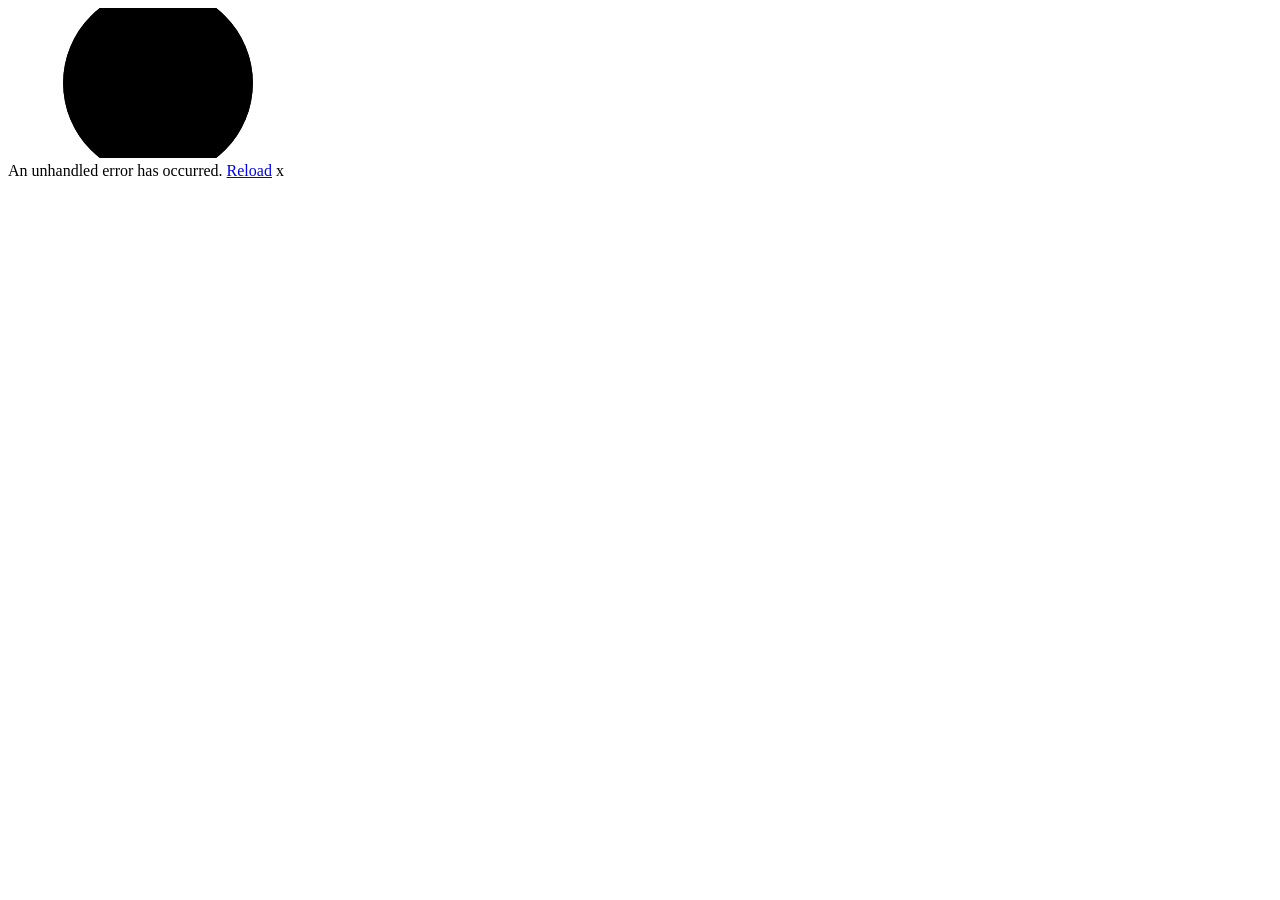
==== src/HelloBlazorPages/wwwroot/index.html @ 3c64e1b5 "initial commit" ====
<!DOCTYPE html>
<html lang="en">

<head>
    <meta charset="utf-8" />
    <meta name="viewport" content="width=device-width, initial-scale=1.0" />
    <title>Hello Blazor Pages</title>
    <base href="/" />
    <link rel="preload" id="webassembly" />
    <link rel="stylesheet" href="css/app.css" />
    <!-- If you add any scoped CSS files, uncomment the following to load them
    <link href="HelloBlazorPages.styles.css" rel="stylesheet" /> -->
    <script type="text/javascript">
        (function (location) {
            if (!location.search) {
                return;
            }

            var params = {};
            location.search
                .slice(1)
                .split('&')
                .forEach(function (entry) {
                    var pieces = entry.split('=');
                    params[pieces[0]] = pieces.slice(1).join('=').replace(/~and~/g, '&');
                });

            if (params.p !== undefined) {
                window.history.replaceState(
                    null,
                    '',
                    location.pathname.slice(0, -1) + (params.p || '') + (params.q ? ('?' + params.q) : '') + location.hash);
            }
        }(window.location));
    </script>
    <script type="importmap"></script>
</head>

<body>
    <div id="app">
        <svg class="loading-progress">
            <circle r="40%" cx="50%" cy="50%" />
            <circle r="40%" cx="50%" cy="50%" />
        </svg>
        <div class="loading-progress-text"></div>
    </div>

    <div id="blazor-error-ui">
        An unhandled error has occurred.
        <a href="." class="reload">Reload</a>
        <span class="dismiss">x</span>
    </div>
    <script src="_framework/blazor.webassembly#[.{fingerprint}].js"></script>
</body>

</html>
---- src/HelloBlazorPages/wwwroot/css/app.css ----
:root {
    color-scheme: light;
    --page-bg: linear-gradient(180deg, #f3f6ef 0%, #fbfaf6 48%, #ffffff 100%);
    --surface: rgba(255, 255, 255, 0.86);
    --surface-border: rgba(26, 46, 32, 0.08);
    --text-main: #1d2c22;
    --text-soft: #56655d;
    --accent: #1f7a55;
    --accent-strong: #15563b;
    --shadow: 0 24px 70px rgba(23, 42, 30, 0.1);
}

html, body {
    margin: 0;
    min-height: 100%;
    font-family: "Segoe UI", Tahoma, Geneva, Verdana, sans-serif;
    background: var(--page-bg);
    color: var(--text-main);
}

body {
    padding: 0;
}

a {
    color: inherit;
}

#app {
    max-width: 72rem;
    margin: 0 auto;
    padding: 4rem 1.5rem 5rem;
}

.hero {
    padding: 2rem 0 2.5rem;
}

.eyebrow {
    margin: 0 0 0.75rem;
    text-transform: uppercase;
    letter-spacing: 0.16em;
    font-size: 0.8rem;
    font-weight: 700;
    color: var(--accent);
}

h1 {
    margin: 0;
    font-size: clamp(2.5rem, 6vw, 4.6rem);
    line-height: 0.95;
    max-width: 12ch;
}

h2 {
    margin-top: 0;
    font-size: 1.2rem;
}

.lead,
.panel p {
    color: var(--text-soft);
    font-size: 1.05rem;
    line-height: 1.7;
}

.lead {
    max-width: 52rem;
    margin: 1.25rem 0 0;
}

.actions {
    display: flex;
    flex-wrap: wrap;
    gap: 0.9rem;
    margin-top: 2rem;
}

.button {
    display: inline-flex;
    align-items: center;
    justify-content: center;
    min-height: 2.8rem;
    padding: 0.8rem 1.15rem;
    border-radius: 999px;
    text-decoration: none;
    font-weight: 600;
    transition: transform 140ms ease, box-shadow 140ms ease, background-color 140ms ease;
}

.button:hover {
    transform: translateY(-1px);
}

.button.primary {
    background: var(--accent);
    color: white;
    box-shadow: 0 16px 30px rgba(31, 122, 85, 0.25);
}

.button.primary:hover {
    background: var(--accent-strong);
}

.button.secondary {
    background: white;
    border: 1px solid rgba(26, 46, 32, 0.12);
}

.panel-grid {
    display: grid;
    grid-template-columns: repeat(auto-fit, minmax(16rem, 1fr));
    gap: 1rem;
}

.panel {
    background: var(--surface);
    border: 1px solid var(--surface-border);
    border-radius: 1.5rem;
    padding: 1.4rem;
    box-shadow: var(--shadow);
    backdrop-filter: blur(10px);
}

.route-proof {
    max-width: 40rem;
    margin-top: 2rem;
}

code {
    font-family: Consolas, "Courier New", monospace;
    font-size: 0.95em;
    color: var(--accent-strong);
}

#blazor-error-ui {
    color-scheme: light only;
    background: #fff1c1;
    bottom: 0;
    box-shadow: 0 -1px 6px rgba(0, 0, 0, 0.12);
    box-sizing: border-box;
    display: none;
    left: 0;
    padding: 0.75rem 1.25rem 0.85rem 1.25rem;
    position: fixed;
    width: 100%;
    z-index: 1000;
}

#blazor-error-ui .dismiss {
    cursor: pointer;
    position: absolute;
    right: 0.75rem;
    top: 0.5rem;
}

.blazor-error-boundary {
    background: url([data-uri]) no-repeat 1rem/1.8rem, #b32121;
    padding: 1rem 1rem 1rem 3.7rem;
    color: white;
}

.blazor-error-boundary::after {
    content: "An error has occurred.";
}

.loading-progress {
    position: absolute;
    display: block;
    width: 8rem;
    height: 8rem;
    inset: 20vh 0 auto 0;
    margin: 0 auto 0 auto;
}

.loading-progress circle {
    fill: none;
    stroke: #d7ddd8;
    stroke-width: 0.6rem;
    transform-origin: 50% 50%;
    transform: rotate(-90deg);
}

.loading-progress circle:last-child {
    stroke: var(--accent);
    stroke-dasharray: calc(3.141 * var(--blazor-load-percentage, 0%) * 0.8), 500%;
    transition: stroke-dasharray 0.05s ease-in-out;
}

.loading-progress-text {
    position: absolute;
    text-align: center;
    font-weight: bold;
    inset: calc(20vh + 3.25rem) 0 auto 0.2rem;
}

.loading-progress-text:after {
    content: var(--blazor-load-percentage-text, "Loading");
}

@media (max-width: 700px) {
    #app {
        padding-top: 2.5rem;
    }

    h1 {
        max-width: none;
    }
}
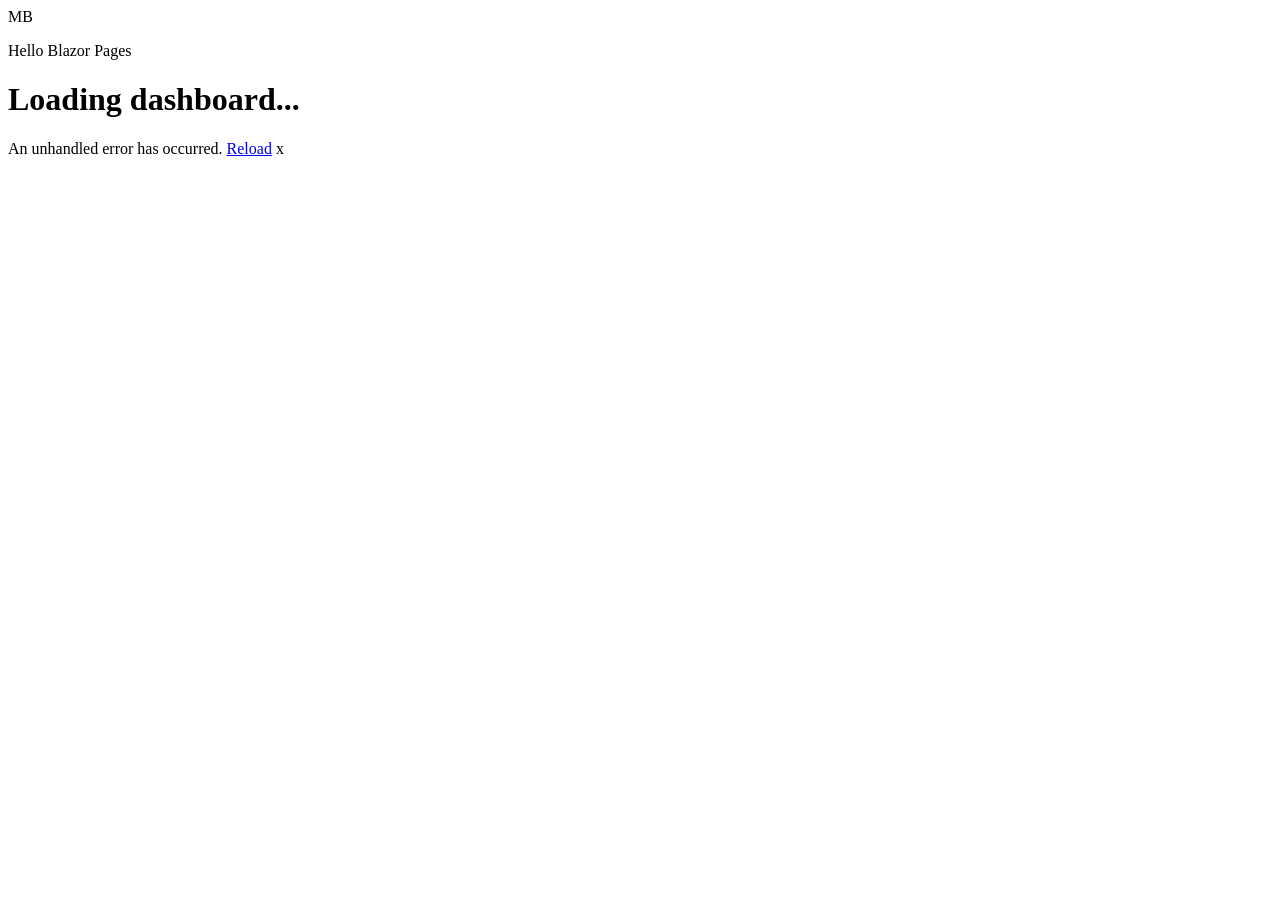
==== commit 629efbfc: "Updates to use MudBlazor Component Library" ====
--- a/src/HelloBlazorPages/wwwroot/index.html
+++ b/src/HelloBlazorPages/wwwroot/index.html
@@ -7,9 +7,11 @@
     <title>Hello Blazor Pages</title>
     <base href="/" />
     <link rel="preload" id="webassembly" />
+    <link rel="preconnect" href="https://fonts.googleapis.com" />
+    <link rel="preconnect" href="https://fonts.gstatic.com" crossorigin />
+    <link href="https://fonts.googleapis.com/css2?family=Roboto:wght@300;400;500;700&display=swap" rel="stylesheet" />
+    <link href="_content/MudBlazor/MudBlazor.min.css" rel="stylesheet" />
     <link rel="stylesheet" href="css/app.css" />
-    <!-- If you add any scoped CSS files, uncomment the following to load them
-    <link href="HelloBlazorPages.styles.css" rel="stylesheet" /> -->
     <script type="text/javascript">
         (function (location) {
             if (!location.search) {
@@ -38,11 +40,15 @@
 
 <body>
     <div id="app">
-        <svg class="loading-progress">
-            <circle r="40%" cx="50%" cy="50%" />
-            <circle r="40%" cx="50%" cy="50%" />
-        </svg>
-        <div class="loading-progress-text"></div>
+        <div class="boot-splash">
+            <div class="boot-shell">
+                <div class="boot-mark">MB</div>
+                <div>
+                    <p class="boot-label">Hello Blazor Pages</p>
+                    <h1>Loading dashboard...</h1>
+                </div>
+            </div>
+        </div>
     </div>
 
     <div id="blazor-error-ui">
@@ -51,6 +57,7 @@
         <span class="dismiss">x</span>
     </div>
     <script src="_framework/blazor.webassembly#[.{fingerprint}].js"></script>
+    <script src="_content/MudBlazor/MudBlazor.min.js"></script>
 </body>
 
 </html>
--- a/src/HelloBlazorPages/wwwroot/css/app.css
+++ b/src/HelloBlazorPages/wwwroot/css/app.css
@@ -1,136 +1,141 @@
 :root {
     color-scheme: light;
-    --page-bg: linear-gradient(180deg, #f3f6ef 0%, #fbfaf6 48%, #ffffff 100%);
-    --surface: rgba(255, 255, 255, 0.86);
-    --surface-border: rgba(26, 46, 32, 0.08);
-    --text-main: #1d2c22;
-    --text-soft: #56655d;
-    --accent: #1f7a55;
-    --accent-strong: #15563b;
-    --shadow: 0 24px 70px rgba(23, 42, 30, 0.1);
+    --page-bg: linear-gradient(180deg, #eef3fb 0%, #f6f8fc 45%, #fbfcfe 100%);
+    --panel-shadow: 0 24px 48px rgba(39, 63, 123, 0.08);
+    --panel-border: 1px solid rgba(65, 88, 150, 0.08);
 }
 
 html, body {
     margin: 0;
     min-height: 100%;
-    font-family: "Segoe UI", Tahoma, Geneva, Verdana, sans-serif;
+    font-family: "Roboto", "Segoe UI", sans-serif;
     background: var(--page-bg);
-    color: var(--text-main);
 }
 
 body {
-    padding: 0;
+    color: #1f2a44;
 }
 
 a {
     color: inherit;
 }
 
-#app {
-    max-width: 72rem;
-    margin: 0 auto;
-    padding: 4rem 1.5rem 5rem;
-}
-
-.hero {
-    padding: 2rem 0 2.5rem;
-}
-
-.eyebrow {
-    margin: 0 0 0.75rem;
-    text-transform: uppercase;
-    letter-spacing: 0.16em;
-    font-size: 0.8rem;
-    font-weight: 700;
-    color: var(--accent);
-}
-
-h1 {
-    margin: 0;
-    font-size: clamp(2.5rem, 6vw, 4.6rem);
-    line-height: 0.95;
-    max-width: 12ch;
-}
-
-h2 {
-    margin-top: 0;
-    font-size: 1.2rem;
-}
-
-.lead,
-.panel p {
-    color: var(--text-soft);
-    font-size: 1.05rem;
-    line-height: 1.7;
-}
-
-.lead {
-    max-width: 52rem;
-    margin: 1.25rem 0 0;
-}
-
-.actions {
-    display: flex;
-    flex-wrap: wrap;
-    gap: 0.9rem;
-    margin-top: 2rem;
-}
-
-.button {
-    display: inline-flex;
-    align-items: center;
-    justify-content: center;
-    min-height: 2.8rem;
-    padding: 0.8rem 1.15rem;
-    border-radius: 999px;
-    text-decoration: none;
-    font-weight: 600;
-    transition: transform 140ms ease, box-shadow 140ms ease, background-color 140ms ease;
-}
-
-.button:hover {
-    transform: translateY(-1px);
-}
-
-.button.primary {
-    background: var(--accent);
-    color: white;
-    box-shadow: 0 16px 30px rgba(31, 122, 85, 0.25);
-}
-
-.button.primary:hover {
-    background: var(--accent-strong);
-}
-
-.button.secondary {
-    background: white;
-    border: 1px solid rgba(26, 46, 32, 0.12);
-}
-
-.panel-grid {
-    display: grid;
-    grid-template-columns: repeat(auto-fit, minmax(16rem, 1fr));
-    gap: 1rem;
-}
-
-.panel {
-    background: var(--surface);
-    border: 1px solid var(--surface-border);
-    border-radius: 1.5rem;
-    padding: 1.4rem;
-    box-shadow: var(--shadow);
-    backdrop-filter: blur(10px);
-}
-
-.route-proof {
-    max-width: 40rem;
-    margin-top: 2rem;
-}
-
 code {
     font-family: Consolas, "Courier New", monospace;
     font-size: 0.95em;
-    color: var(--accent-strong);
+}
+
+.mud-layout {
+    min-height: 100vh;
+}
+
+.app-title {
+    font-weight: 700;
+}
+
+.app-drawer {
+    border-right: var(--panel-border);
+}
+
+.drawer-header {
+    padding: 1.5rem 1.25rem 1rem;
+}
+
+.drawer-kicker,
+.section-kicker,
+.metric-label {
+    letter-spacing: 0.14em;
+    text-transform: uppercase;
+    font-weight: 700;
+}
+
+.app-main {
+    background:
+        radial-gradient(circle at top right, rgba(41, 82, 204, 0.1), transparent 20rem),
+        radial-gradient(circle at left 20%, rgba(246, 200, 95, 0.18), transparent 18rem),
+        var(--page-bg);
+}
+
+.hero-panel,
+.metric-card,
+.content-card {
+    border: var(--panel-border);
+    box-shadow: var(--panel-shadow);
+    background: rgba(255, 255, 255, 0.92);
+}
+
+.hero-panel {
+    padding: 2rem;
+    overflow: hidden;
+}
+
+.hero-stack {
+    gap: 1.5rem;
+}
+
+.hero-copy {
+    max-width: 46rem;
+}
+
+.hero-badge {
+    min-width: 15rem;
+    padding: 1.5rem;
+    border-radius: 20px;
+    background: linear-gradient(145deg, rgba(41, 82, 204, 0.08), rgba(79, 93, 117, 0.06));
+}
+
+.metric-card,
+.content-card {
+    padding: 1.35rem;
+}
+
+.accent-card {
+    background: linear-gradient(180deg, rgba(41, 82, 204, 0.08), rgba(255, 255, 255, 0.95));
+}
+
+.boot-splash {
+    min-height: 100vh;
+    display: grid;
+    place-items: center;
+    padding: 2rem;
+    background:
+        radial-gradient(circle at top right, rgba(41, 82, 204, 0.15), transparent 18rem),
+        radial-gradient(circle at bottom left, rgba(246, 200, 95, 0.22), transparent 14rem),
+        var(--page-bg);
+}
+
+.boot-shell {
+    display: flex;
+    gap: 1rem;
+    align-items: center;
+    padding: 1.5rem 1.75rem;
+    border-radius: 24px;
+    background: rgba(255, 255, 255, 0.88);
+    box-shadow: var(--panel-shadow);
+}
+
+.boot-mark {
+    display: grid;
+    place-items: center;
+    width: 3.25rem;
+    height: 3.25rem;
+    border-radius: 18px;
+    background: #2952cc;
+    color: white;
+    font-weight: 700;
+}
+
+.boot-label {
+    margin: 0 0 0.35rem;
+    letter-spacing: 0.14em;
+    text-transform: uppercase;
+    font-size: 0.72rem;
+    color: #5b6885;
+}
+
+.boot-shell h1 {
+    margin: 0;
+    font-size: 1.45rem;
 }
 
 #blazor-error-ui {
@@ -144,7 +149,7 @@
     padding: 0.75rem 1.25rem 0.85rem 1.25rem;
     position: fixed;
     width: 100%;
-    z-index: 1000;
+    z-index: 2000;
 }
 
 #blazor-error-ui .dismiss {
@@ -154,56 +159,13 @@
     top: 0.5rem;
 }
 
-.blazor-error-boundary {
-    background: url([data-uri]) no-repeat 1rem/1.8rem, #b32121;
-    padding: 1rem 1rem 1rem 3.7rem;
-    color: white;
-}
-
-.blazor-error-boundary::after {
-    content: "An error has occurred.";
-}
-
-.loading-progress {
-    position: absolute;
-    display: block;
-    width: 8rem;
-    height: 8rem;
-    inset: 20vh 0 auto 0;
-    margin: 0 auto 0 auto;
-}
-
-.loading-progress circle {
-    fill: none;
-    stroke: #d7ddd8;
-    stroke-width: 0.6rem;
-    transform-origin: 50% 50%;
-    transform: rotate(-90deg);
-}
-
-.loading-progress circle:last-child {
-    stroke: var(--accent);
-    stroke-dasharray: calc(3.141 * var(--blazor-load-percentage, 0%) * 0.8), 500%;
-    transition: stroke-dasharray 0.05s ease-in-out;
-}
-
-.loading-progress-text {
-    position: absolute;
-    text-align: center;
-    font-weight: bold;
-    inset: calc(20vh + 3.25rem) 0 auto 0.2rem;
-}
-
-.loading-progress-text:after {
-    content: var(--blazor-load-percentage-text, "Loading");
-}
-
-@media (max-width: 700px) {
-    #app {
-        padding-top: 2.5rem;
+@media (max-width: 960px) {
+    .hero-panel {
+        padding: 1.5rem;
     }
 
-    h1 {
-        max-width: none;
+    .hero-badge {
+        min-width: auto;
+        width: 100%;
     }
 }
